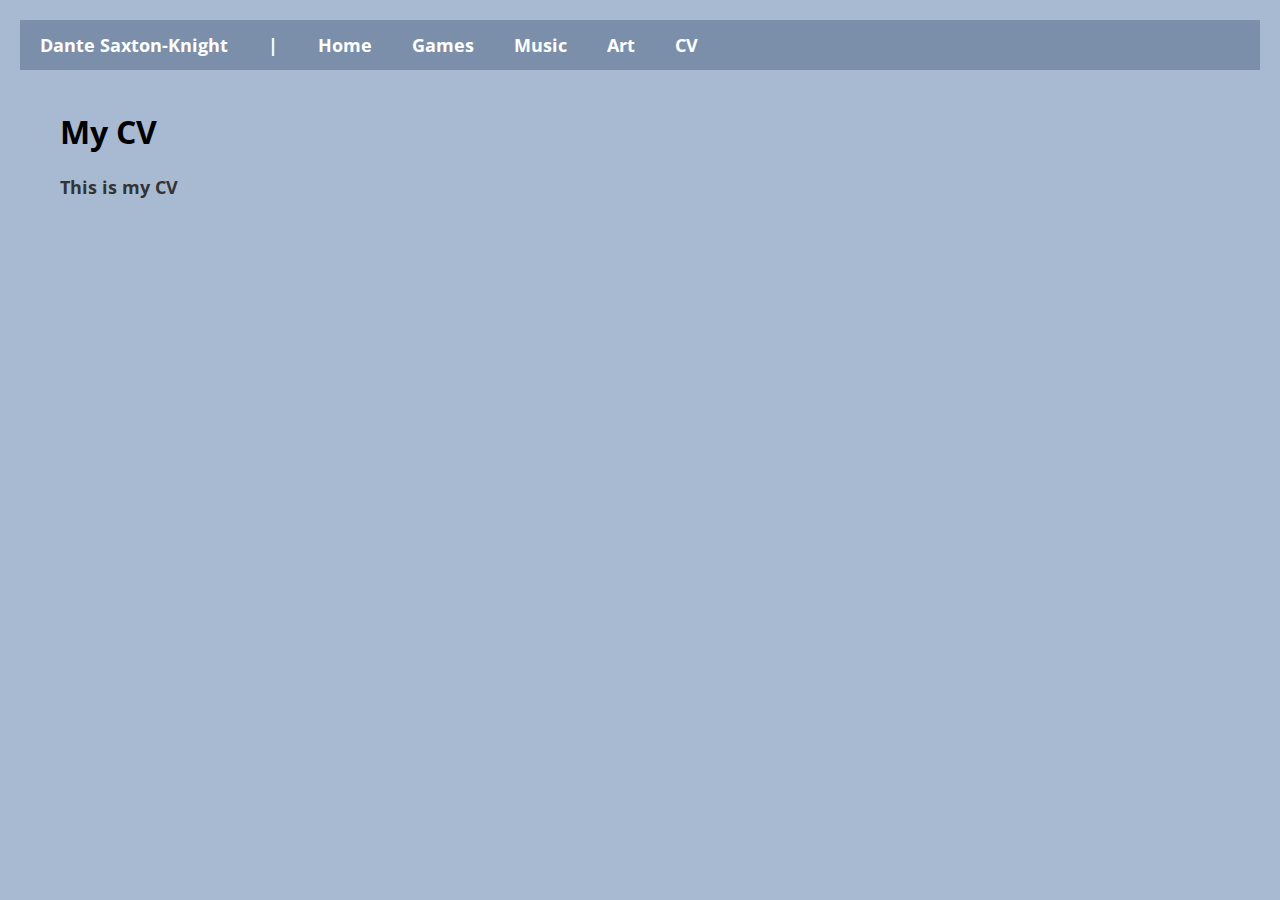
==== CV.html @ 6fd6e0af "first commit" ====
<!DOCTYPE html>
<html>
<head>
  <title>Dante S-K - CV</title>
  <link rel="stylesheet" type="text/css" href="style.css">
</head>
<body>
  <div class="sidebar">
    <a class="sidebar-name">Dante Saxton-Knight</a>
    <a class="sidebar-name">|</a>
    <a href="index.html" class="sidebar-button">Home</a>
    <a href="games.html" class="sidebar-button">Games</a>
    <a href="music.html" class="sidebar-button">Music</a>
    <a href="art.html" class="sidebar-button">Art</a>
    <a href="CV.html" class="sidebar-button">CV</a>
  </div>
  
  <div class="paragraphs">
    <h1>My CV</h1>
    <p>This is my CV</p>
  </div>
</body>
</html>
---- style.css ----
@import url('https://fonts.googleapis.com/css2?family=Open+Sans:wght@300&display=swap');

html {
  margin-left: calc(100vw - 100%)
}

body {
  font-family: 'Open Sans', sans-serif; 
  background-color: #a8bad1;
  margin: 0 auto; 
  max-width: 1300px; 
  padding: 20px; 
}

.buttons-container {
  display: flex;
  justify-content: center;
  align-items: center;
  flex-wrap: wrap; 
  width: 100%; 
  background-color: #7c8faa;
  position: relative; 
}

.button {
  position: relative;
  display: flex;
  flex-direction: column;
  justify-content: center;
  align-items: center;
  text-decoration: none;
  color: #fff;
  font-size: 50px;
  font-weight: bold;
  margin: 20px;
  padding: 20px;
  border: none;
  width: calc(33.33% - 80px);
  height: 120px;
  z-index: 1;
  
}


.button:hover::before {
  content: "";
  position: absolute;
  top: 0;
  left: 0;
  width: 100%;
  height: 100%;
  background-color: rgba(0, 0, 0, 0.6);
  z-index: 1;
  animation: 0.3s 1 fadeIn;
}

.button:hover.visible {
  z-index: 100;
}

@keyframes fadeIn {
  from {
    opacity: 0;
  }
  to {
    opacity: 1;
  }
}


.button-image {
  position: absolute;
  top: 0;
  left: 0;
  width: 100%;
  height: 100%;
  background-size: cover;
  background-position: center;
  z-index: -1;
}

.button-text {
  position: relative;
  z-index: 1;
  text-shadow:
    3px 3px 0 #000,
    -1px -1px 0 #000,  
    1px -1px 0 #000,
    -1px 1px 0 #000,
    1px 1px 0 #000;
}


.sidebar {
  display: flex;
  justify-content: flex-start;
  align-items: center;
  height: 50px;
  background-color: #7c8faa;
}

.sidebar-button, .sidebar-name {
  text-decoration: none;
  color: #fff;
  font-size: 18px;
  font-weight: bold;
  margin: 0 10px;
  padding: 10px;
  
  border-radius: 0;
}

.sidebar-button:hover {
  transition: 0.3s ease;
  background-color: #555b77;
}

.intro {
  order: -1;
  margin-bottom: 20px;
}

.paragraphs {
  text-align: left;
  margin: 40px;
}

.paragraphs p {
  font-size: 18px;
  line-height: 1.5;
  color: #333;
  font-weight: bold;
}



.music {
  width: 49%;
  height: 150px;
  justify-content: center;
  align-items: center;
}


.gallery {
  display: flex;
  flex-wrap: wrap;
  justify-content: center;
  align-items: center;
}

.thumbnail {
  position: relative;
  margin: 5px;
  overflow: hidden;
  cursor: pointer;
  width: 18%;
}

.thumbnail img {
  width: 100%;
  height: auto;
  object-fit: cover;
  border-radius: 10px;
}

.thumbnail::before {
  content: "";
  position: absolute;
  top: 0;
  left: 0;
  width: 100%;
  height: calc(100% - 5px);
  background-color: rgba(0, 0, 0, 0.3);
  opacity: 0;
  transition: opacity 0.3s ease-in-out;
  border-radius: 10px;
}

.thumbnail:hover::before {
  opacity: 1;
}


.expanded {
  position: fixed;
  top: 0;
  left: 0;
  width: 100%;
  height: 100%;
  background-color: rgba(0, 0, 0, 0.8);
  display: none;
  justify-content: center;
  align-items: center;
  z-index: 9999;
}

.expanded img {
  max-width: 100%;
  max-height: 100%;
}


.games-container {
  display: flex;
}

.text-block {
  flex: 1;
  padding: 20px;
}






.games-container {
  display: flex;
  align-items: center;
}

.game-image {
  width: 100%;
}

.game-image:hover {
  filter: brightness(70%);
  transition: 0.3s ease;
}

.game-image:hover::after {
  content: "";
  position: absolute;
  top: 0;
  left: 0;
  width: 100%;
  height: 100%;
  background-color: rgba(128, 128, 128, 0.5); /* Grey translucent overlay color */
}

.game-link {
  width: 35%;
  margin: 20px;
  position: relative;
}







.email-link {
  cursor: pointer;
  color: #555b77;;
  text-decoration: underline;
}
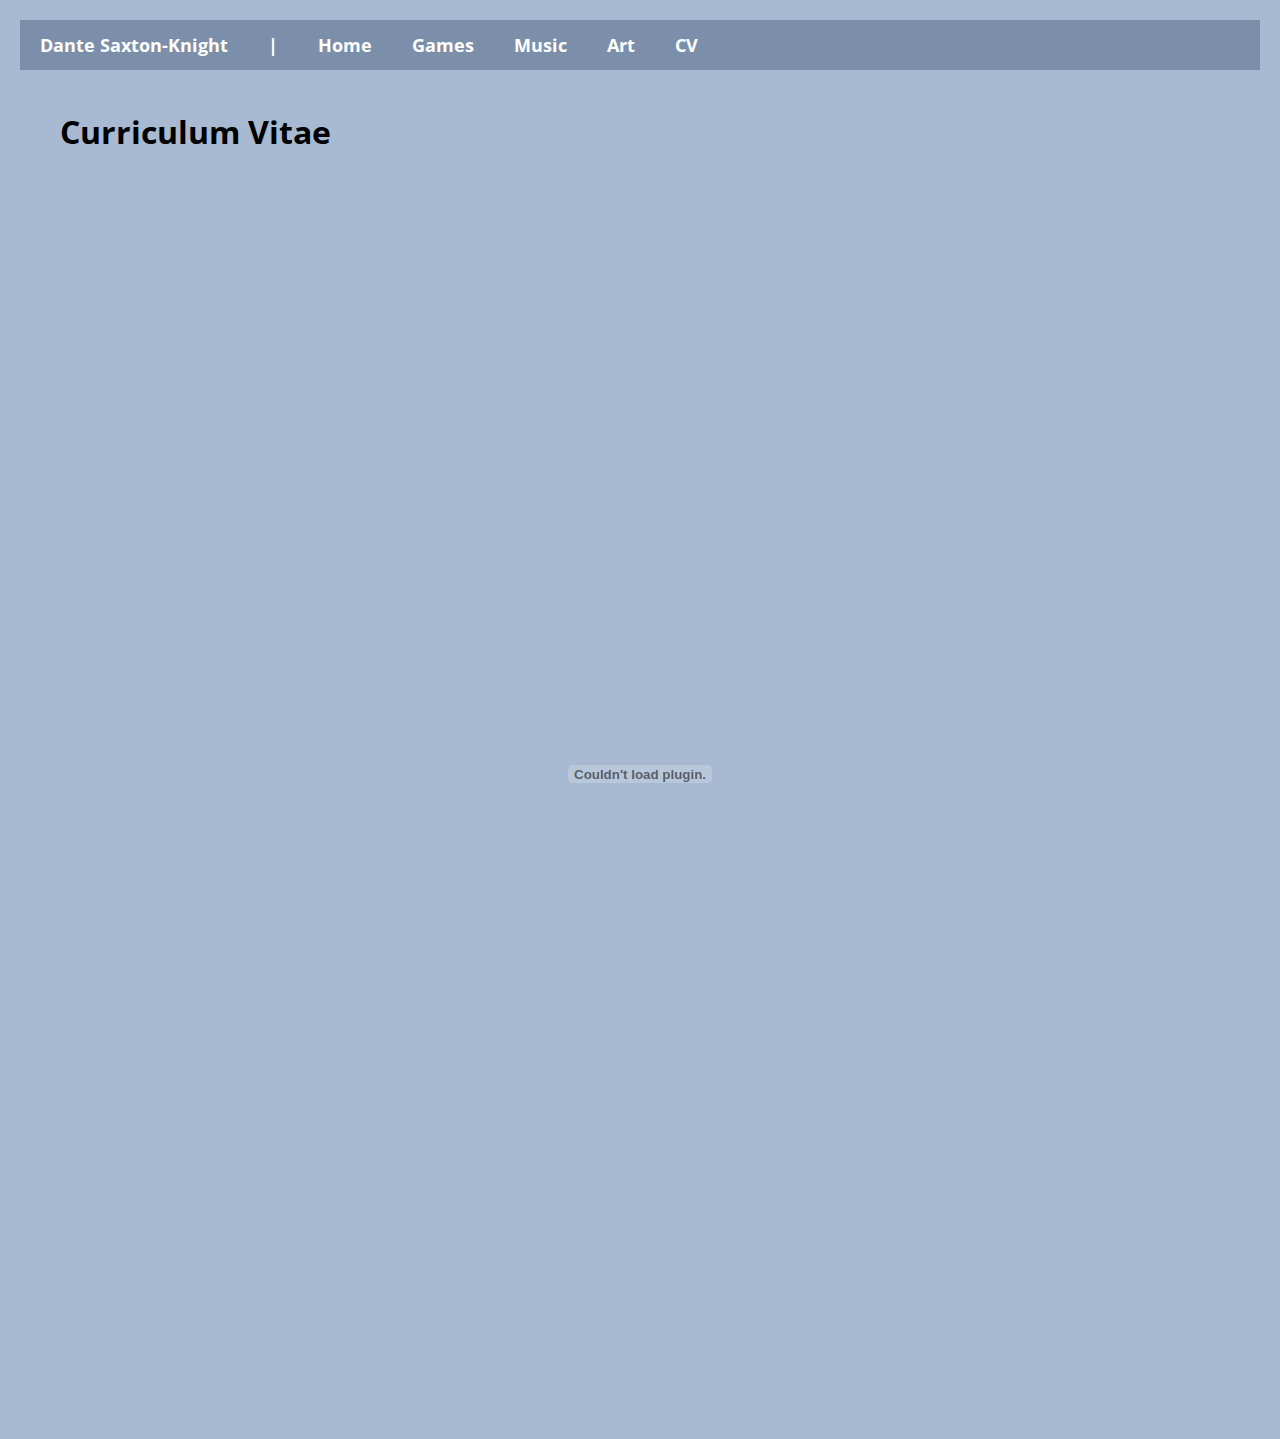
==== commit ffb50d67: "second commit" ====
--- a/CV.html
+++ b/CV.html
@@ -16,8 +16,8 @@
   </div>
   
   <div class="paragraphs">
-    <h1>My CV</h1>
-    <p>This is my CV</p>
+    <h1>Curriculum Vitae</h1>
+    <object type="application/pdf" data="CV23.pdf" width="100%" height="1200"></object>
   </div>
 </body>
 </html>
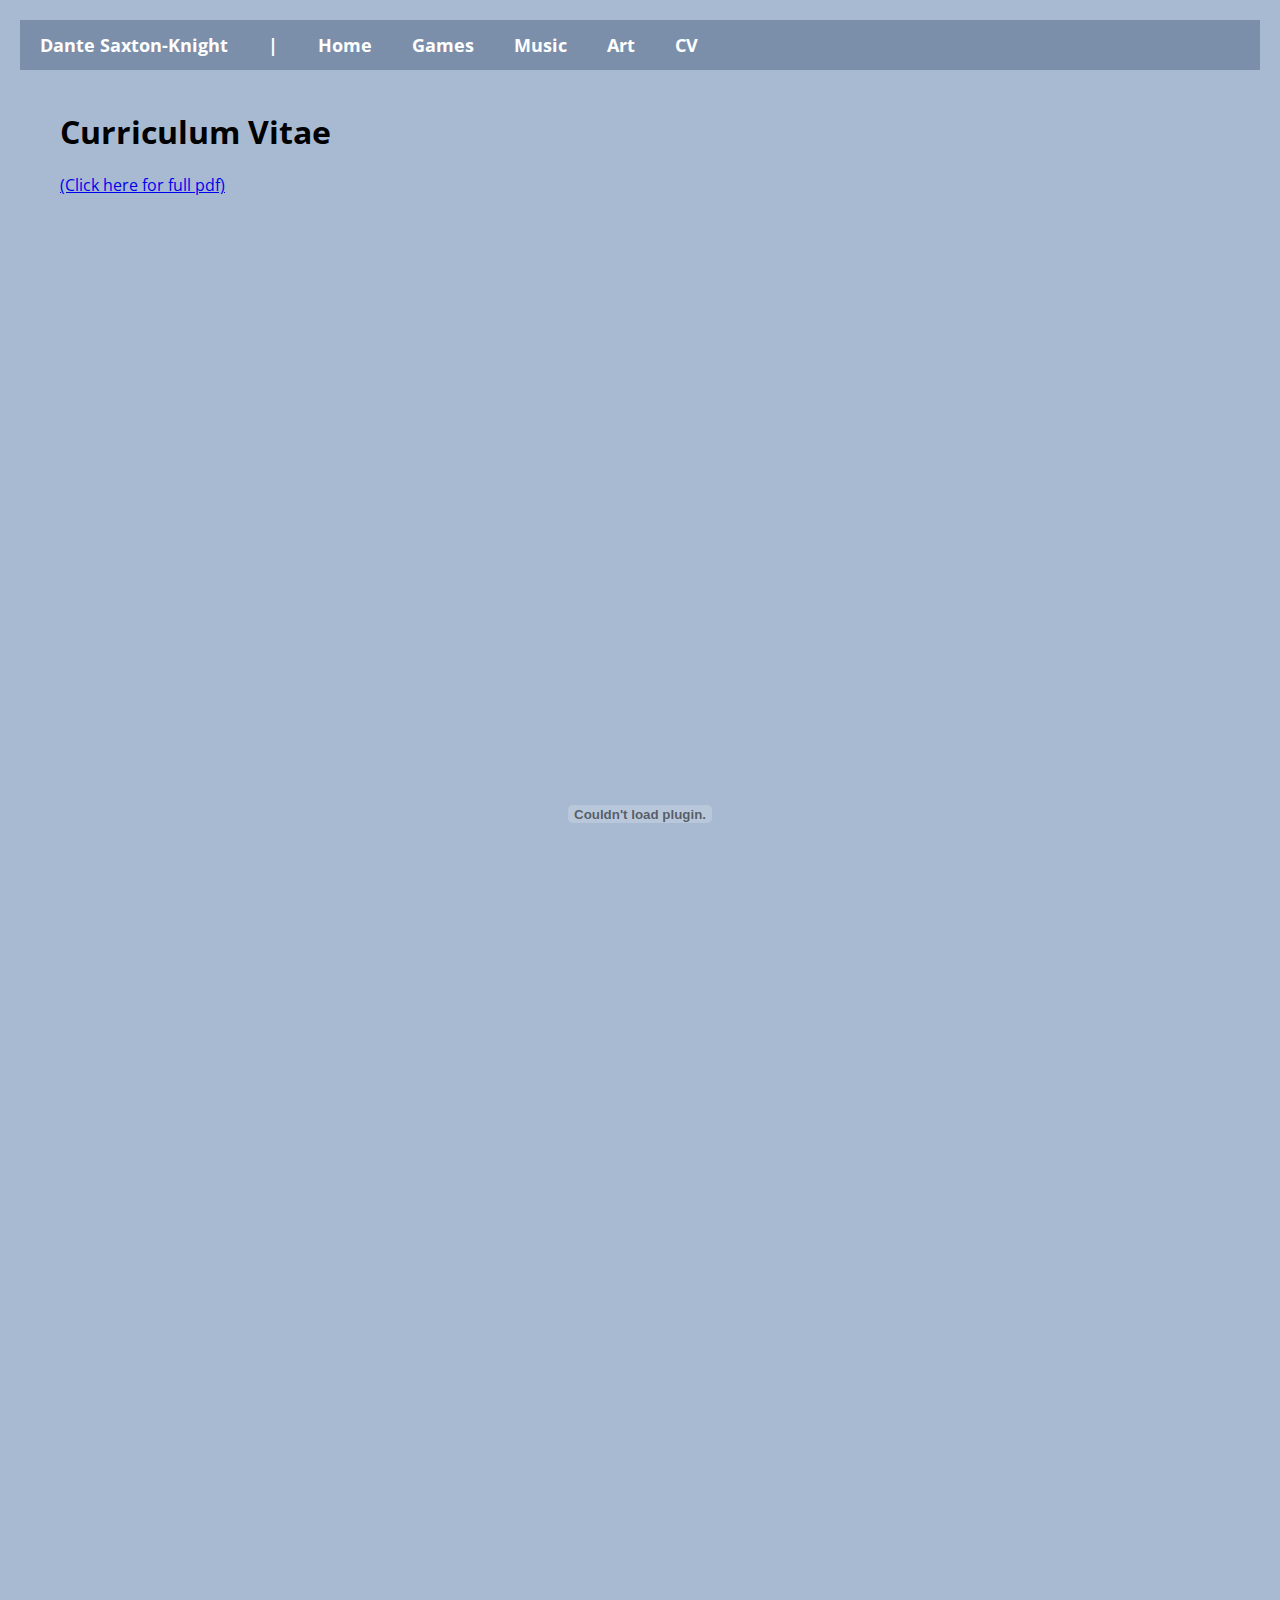
==== commit a351e7fc: "cv page fix" ====
--- a/CV.html
+++ b/CV.html
@@ -17,7 +17,10 @@
   
   <div class="paragraphs">
     <h1>Curriculum Vitae</h1>
-    <object type="application/pdf" data="CV23.pdf" width="100%" height="1200"></object>
+    <a href="CV23.pdf">(Click here for full pdf)</a>
+    <p></p>
+    <object type="application/pdf" data="CVpage1.pdf" width="100%" height="1200"></object>
+    <object type="application/pdf" data="CVpage2.pdf" width="100%" height="1200"></object>
   </div>
 </body>
 </html>
